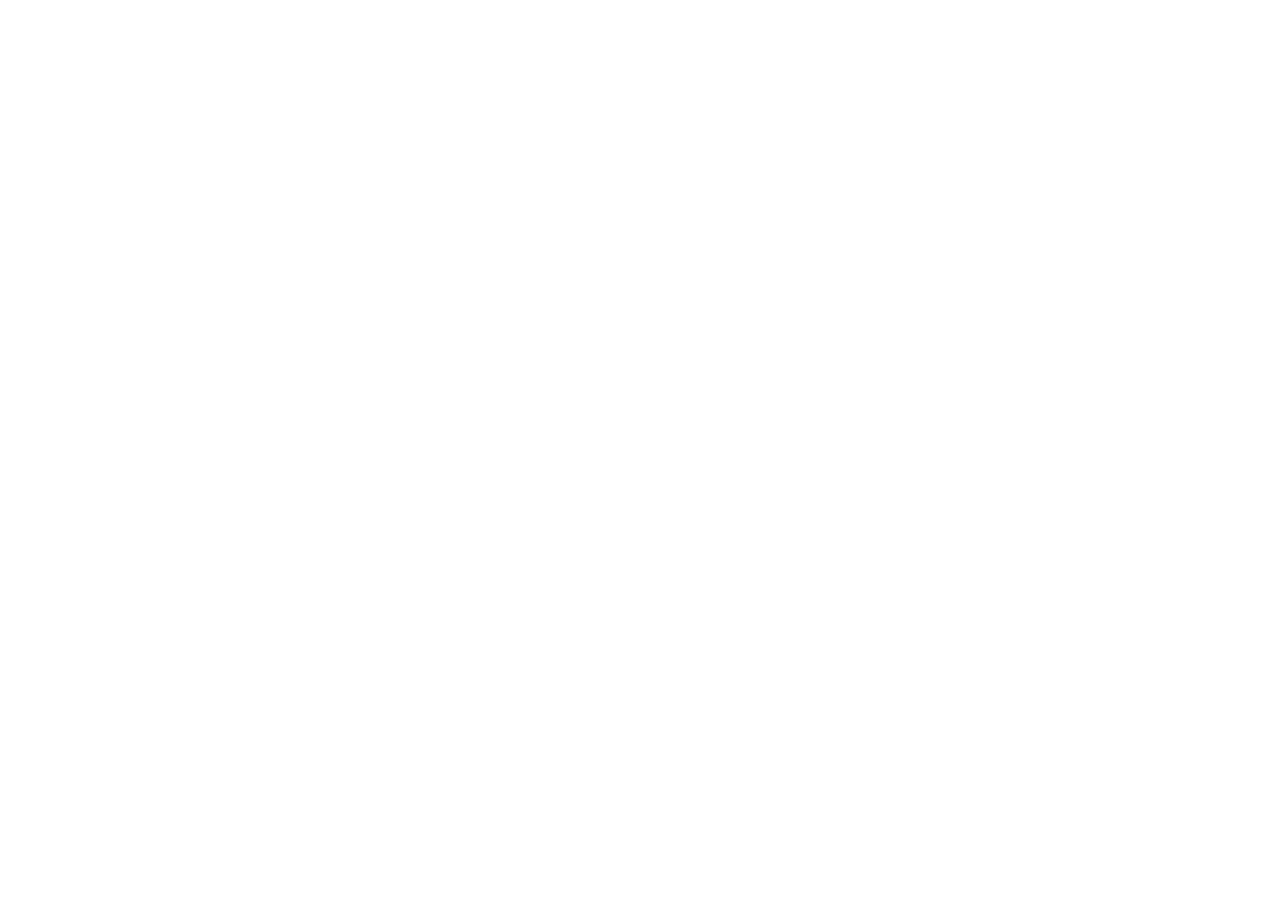
==== typing.html @ 1bf3d0a1 "first" ====
<!DOCTYPE html>
<html lang="en">
<head>
    <meta charset="UTF-8">
    <meta name="viewport" content="width=device-width, initial-scale=1.0">
    <title>Document</title>
</head>
<body>
    
</body>
</html>
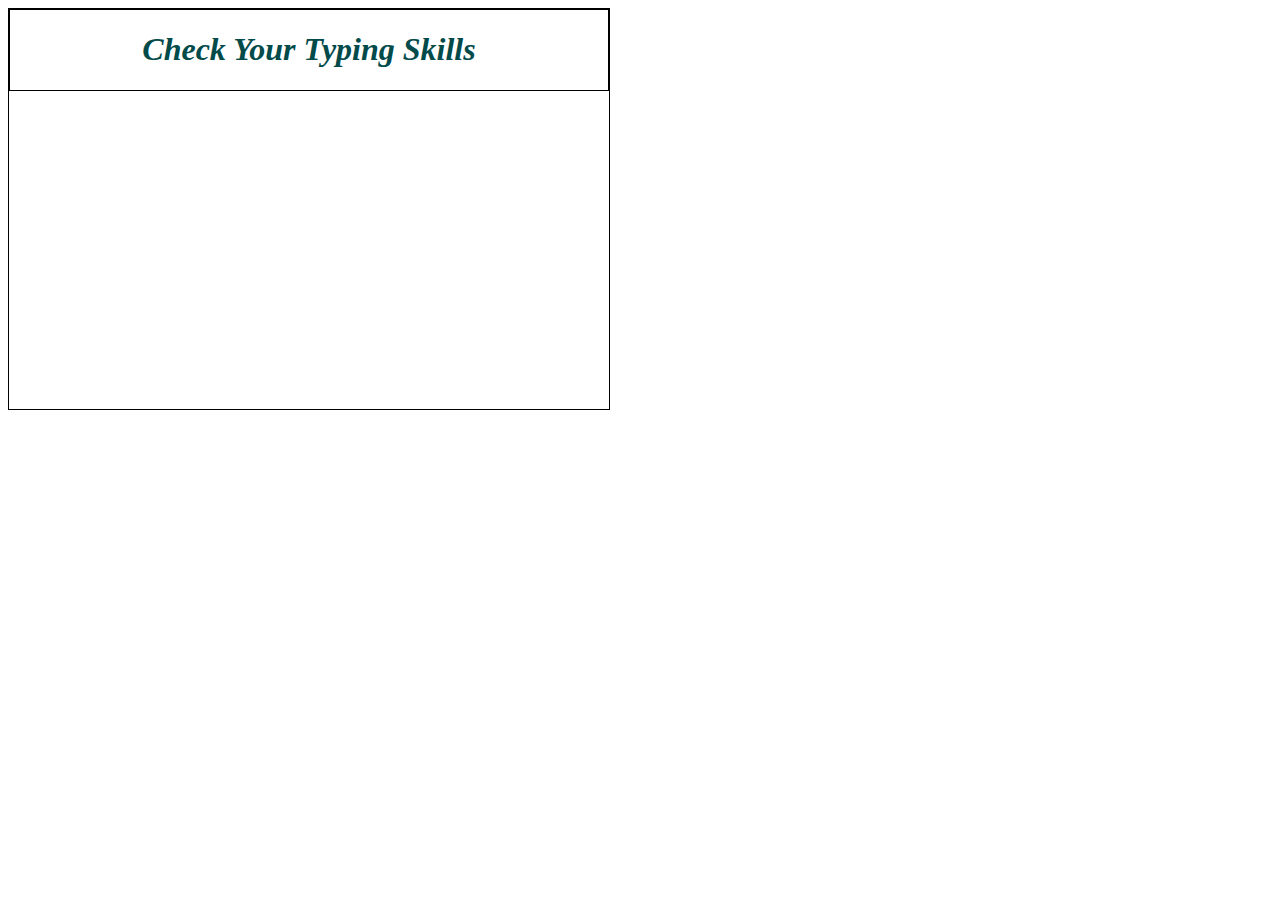
==== commit a2b2fb8e: "first" ====
--- a/typing.html
+++ b/typing.html
@@ -3,9 +3,16 @@
 <head>
     <meta charset="UTF-8">
     <meta name="viewport" content="width=device-width, initial-scale=1.0">
+    <link rel="stylesheet" href="typing.css">
     <title>Document</title>
 </head>
 <body>
-    
+    <div class="main">
+        <div class="heading">
+            <h1>Check Your Typing Skills</h1>
+        </div>
+       
+
+    </div>
 </body>
 </html>--- a/typing.css
+++ b/typing.css
@@ -0,0 +1,17 @@
+/* body{
+    text-align: center;
+} */
+.main{
+    border: 1px solid black;
+    height: 400px;
+    width: 600px;
+    /* text-align: center; */
+}
+.heading{
+    border: 1px solid black;
+    text-align: center;
+}
+h1{
+    font-style: italic;
+    color: rgb(3, 74, 74);
+}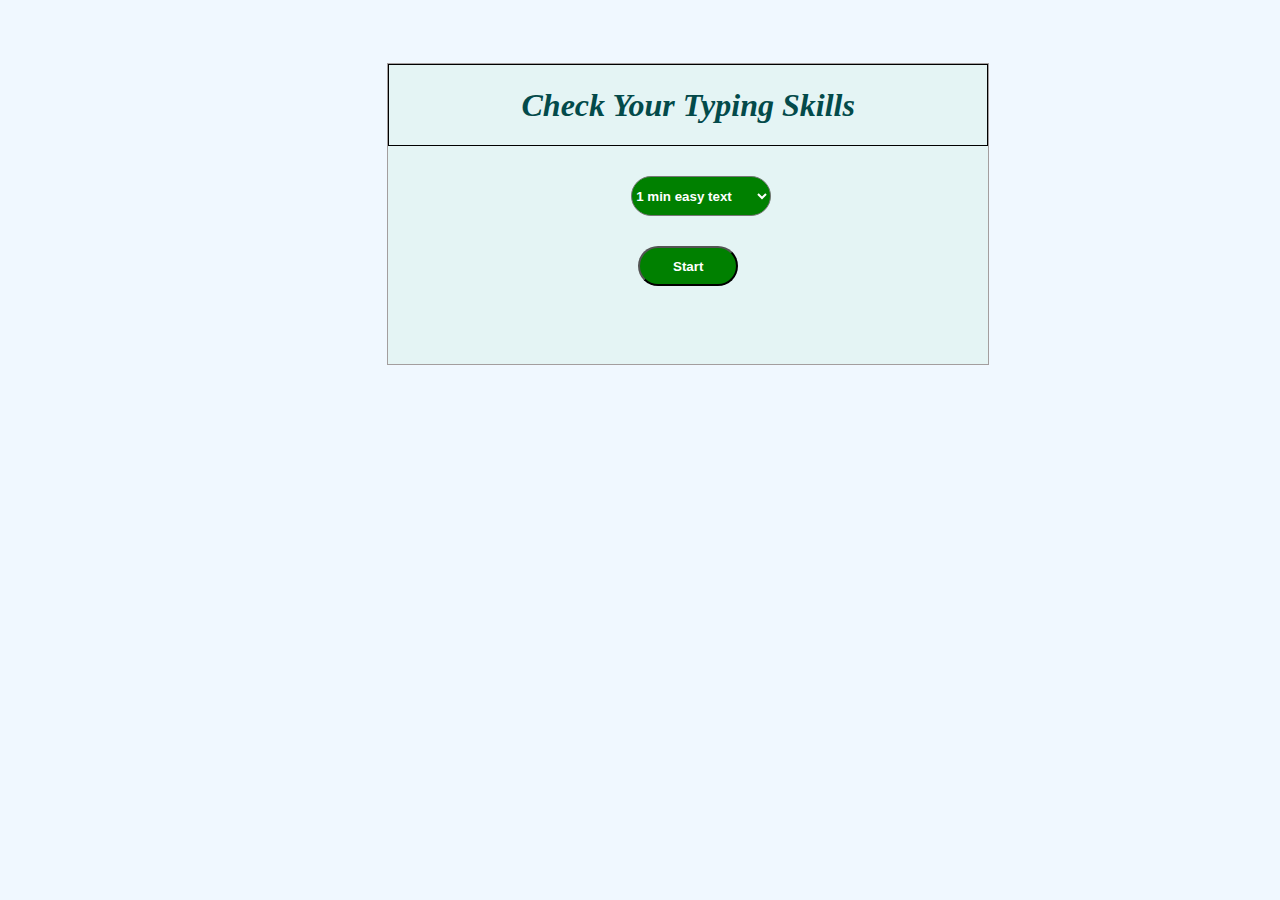
==== commit 198f7d2b: "update" ====
--- a/typing.html
+++ b/typing.html
@@ -3,16 +3,31 @@
 <head>
     <meta charset="UTF-8">
     <meta name="viewport" content="width=device-width, initial-scale=1.0">
+    <link href="https://cdn.jsdelivr.net/npm/bootstrap@5.3.1/dist/css/bootstrap.min.css" rel="stylesheet" integrity="sha384-4bw+/aepP/YC94hEpVNVgiZdgIC5+VKNBQNGCHeKRQN+PtmoHDEXuppvnDJzQIu9" crossorigin="anonymous">
+
     <link rel="stylesheet" href="typing.css">
     <title>Document</title>
 </head>
 <body>
+    <img id="typingpic" src="https://tse1.mm.bing.net/th?id=OIP.2o58r9UXWR9A55rRzVAXPwHaEw&pid=Api&P=0&h=180" alt="">
     <div class="main">
         <div class="heading">
             <h1>Check Your Typing Skills</h1>
         </div>
+        <div>
+            <select name="time" id="select">
+                <option value="1 min">1 min easy text</option>
+                <option value="1 min">1 min medium text</option>
+                <option value="1 min">2 min easy text</option>
+                <option value="1 min">2 min medium text</option>
+            </select>
+              <span><img src="https://img.icons8.com/?size=1x&id=21498&format=png" alt=""></span>
+        </div>
        
+        <button id="start1" onclick="Run()">Start</button>
 
     </div>
+    <script src="https://cdn.jsdelivr.net/npm/bootstrap@5.3.1/dist/js/bootstrap.bundle.min.js" integrity="sha384-HwwvtgBNo3bZJJLYd8oVXjrBZt8cqVSpeBNS5n7C8IVInixGAoxmnlMuBnhbgrkm" crossorigin="anonymous"></script>
+    <script type="text/javascript" src="typing.js"></script>
 </body>
 </html>--- a/typing.css
+++ b/typing.css
@@ -1,11 +1,15 @@
-/* body{
+body{
+    /* text-align: center; */
+    background-color: aliceblue;
+}
+.main{
+    background-color: rgb(228, 244, 244);
+    border: 1px solid rgb(163, 158, 158);
+    height: 300px;
+    width: 600px;
+    margin-top: 5%;
+    margin-left: 30%;
     text-align: center;
-} */
-.main{
-    border: 1px solid black;
-    height: 400px;
-    width: 600px;
-    /* text-align: center; */
 }
 .heading{
     border: 1px solid black;
@@ -14,4 +18,87 @@
 h1{
     font-style: italic;
     color: rgb(3, 74, 74);
+}
+select{
+    height: 40px;
+    border-radius: 20px;
+    margin-top: 5%;
+    color: white;
+    background-color: green;
+    font-weight: bold;
+    margin-left: 5%;
+}
+button{
+    width: 100px;
+    height: 40px;
+    border-radius: 20px;
+    margin-top: 5%;
+    color: white;
+    background-color: green;
+    font-weight: bold;
+}
+#typingpic{
+    border-radius: 15px;
+    width: 200px;
+    position: absolute;
+    left: 400px;
+    top: 280px;
+    z-index: 1;
+}
+.main1{
+    border: 1px solid black;
+    height: 500px;
+    width: 900px;
+    margin-left: 20%;
+    display: flex;
+    flex-direction: column;
+    align-items: center;
+    /* justify-content: center; */
+    
+}
+.test_div{
+    background-color: white;
+    border: 1px solid black;
+    height: 350px;
+    width: 600px;
+    /* margin-left: 20%; */
+    margin-top: 2%;
+    /* position: absolute; */
+}
+.timer{
+    margin-top: 30px;
+    font-size: 35px;
+    font-weight: bold;
+}
+.para{
+    border: 1px solid black;
+    /* display: flex;
+    flex-wrap: wrap; */
+    /* float: left; */
+    width: 100%;
+    height: 80%;
+    display: block;
+}
+.para > p{
+    line-break: anywhere;
+    margin-right: 10px;
+    margin-left: 10px;
+    font-size: 20px;
+}
+.inp{
+    border: 1px solid black;
+    width: 100%;
+    height: 19%;
+}
+#input{
+    border: 0;
+    outline: 0;
+    border-bottom: 2px solid rgb(66, 54, 54);
+    border-color: inherit;
+    height: 40px;
+    width: 97%;
+    margin-left: 2px;
+    margin-top: 10px;
+    font-size: 25px;
+    /* background: transparent; */
 }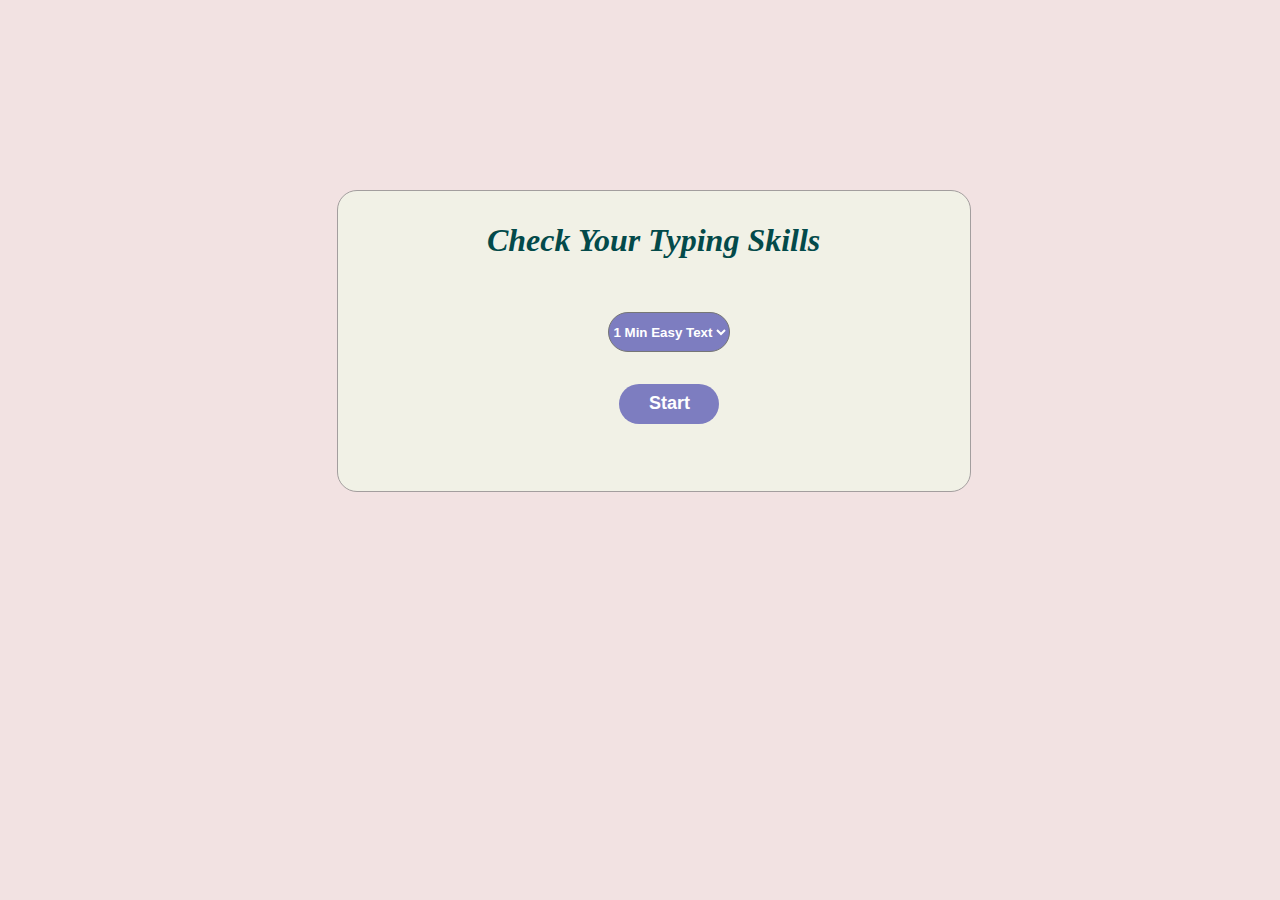
==== commit 0995e6f3: "update" ====
--- a/typing.html
+++ b/typing.html
@@ -9,19 +9,19 @@
     <title>Document</title>
 </head>
 <body>
-    <img id="typingpic" src="https://tse1.mm.bing.net/th?id=OIP.2o58r9UXWR9A55rRzVAXPwHaEw&pid=Api&P=0&h=180" alt="">
+    <!-- <img id="typingpic" src="https://tse1.mm.bing.net/th?id=OIP.2o58r9UXWR9A55rRzVAXPwHaEw&pid=Api&P=0&h=180" alt=""> -->
     <div class="main">
         <div class="heading">
             <h1>Check Your Typing Skills</h1>
         </div>
         <div>
             <select name="time" id="select">
-                <option value="1 min">1 min easy text</option>
-                <option value="1 min">1 min medium text</option>
-                <option value="1 min">2 min easy text</option>
-                <option value="1 min">2 min medium text</option>
+                <option value=1>1 Min Easy Text</option>
+                <!-- <option value=1>1 min medium text</option>
+                <option value=2>2 min easy text</option>
+                <option value=2>2 min medium text</option> -->
             </select>
-              <span><img src="https://img.icons8.com/?size=1x&id=21498&format=png" alt=""></span>
+              <!-- <span><img src="https://img.icons8.com/?size=1x&id=21498&format=png" alt=""></span> -->
         </div>
        
         <button id="start1" onclick="Run()">Start</button>
--- a/typing.css
+++ b/typing.css
@@ -1,18 +1,20 @@
 body{
     /* text-align: center; */
-    background-color: aliceblue;
+    background-color: rgb(242, 226, 226);
 }
 .main{
-    background-color: rgb(228, 244, 244);
+    background-color: rgb(241, 241, 230);
     border: 1px solid rgb(163, 158, 158);
+    border-radius: 20px;
     height: 300px;
-    width: 600px;
-    margin-top: 5%;
-    margin-left: 30%;
+    width: 50%;
+    margin-top: 15%;
+    margin-left: 26%;
     text-align: center;
 }
 .heading{
-    border: 1px solid black;
+    margin-top: 5%;
+    /* border: 1px solid black; */
     text-align: center;
 }
 h1{
@@ -24,69 +26,93 @@
     border-radius: 20px;
     margin-top: 5%;
     color: white;
-    background-color: green;
+    background-color: rgb(125, 125, 192);
     font-weight: bold;
     margin-left: 5%;
 }
 button{
+    border: 0;
     width: 100px;
     height: 40px;
     border-radius: 20px;
+    margin-left: 5%;
     margin-top: 5%;
     color: white;
-    background-color: green;
+    background-color: rgb(125, 125, 192);
+    font-size: 18px;
     font-weight: bold;
 }
-#typingpic{
+/* #typingpic{
     border-radius: 15px;
     width: 200px;
     position: absolute;
-    left: 400px;
+    left: 300px;
     top: 280px;
     z-index: 1;
-}
-.main1{
-    border: 1px solid black;
-    height: 500px;
-    width: 900px;
-    margin-left: 20%;
+} */
+#main1{
+    /* border: px solid black; */
+    border-radius: 15px;
+    height: 600px;
+    width: 75%;
+    margin-top: 5%;
+    margin-left: 12%;
     display: flex;
     flex-direction: column;
     align-items: center;
+    background-color: none;
+    background-image: url("https://tse1.mm.bing.net/th?id=OIP.qWiFefPS0MTS3r9pqqanFwHaE5&pid=Api&P=0&h=180");
+    background-size: 100%;
     /* justify-content: center; */
     
 }
-.test_div{
-    background-color: white;
+#test_div{
+    background-color: rgb(238, 233, 233);
     border: 1px solid black;
-    height: 350px;
-    width: 600px;
+    border-color: lightgreen;
+    height: 450px;
+    width: 75%;
     /* margin-left: 20%; */
     margin-top: 2%;
     /* position: absolute; */
 }
-.timer{
+#timer{
     margin-top: 30px;
     font-size: 35px;
     font-weight: bold;
 }
-.para{
-    border: 1px solid black;
+#para{
+    /* border: 1px solid black; */
     /* display: flex;
     flex-wrap: wrap; */
     /* float: left; */
-    width: 100%;
+    width: fit-content;
     height: 80%;
-    display: block;
-}
-.para > p{
+    overflow-y: auto;
+    overflow-x: auto;
+    line-height: 40px;
+    margin-left: 2%;
+    margin-right: 1%;
+    scroll-behavior: smooth;
+    /* overflow: hidden; */
+    /* text-overflow: ellipsis; */
+    /* text-decoration: underline; */
+    /* text-decoration-line: inherit; */
+    /* font-size: 100px; */
+}
+#para::-webkit-scrollbar{
+    display: none;
+  }
+.span{
     line-break: anywhere;
-    margin-right: 10px;
-    margin-left: 10px;
-    font-size: 20px;
+    /* margin-right: 10px;
+    margin-left: 10px; */
+    font-size: 30px;
+    /* color: rgb(255, 255, 255); */
+    /* word-spacing: 10px; */
 }
 .inp{
-    border: 1px solid black;
+    /* border: 1px solid black; */
     width: 100%;
     height: 19%;
 }
@@ -101,4 +127,90 @@
     margin-top: 10px;
     font-size: 25px;
     /* background: transparent; */
+}
+#control{
+    /* border: 1px solid black; */
+    height: fit-content;
+    width: 30%;
+    display: flex;
+    justify-content: space-between;
+    
+    /* text-decoration: li; */
+}
+
+#res{
+    border-bottom: black;
+    /* border: red; */
+    background-color: aliceblue;
+    width: 80%;
+    height: 40%;
+    display: flex;
+    justify-content: space-between;
+    /* flex-basis: 30%; */
+}
+#accuracy, #net, #gross{
+    /* border: 1px solid blue; */
+    /* border-radius: 50%; */
+    border-color:grey;
+    width: fit-content;
+    height: 100%;
+    display: flex;
+    flex-wrap: wrap ;
+    justify-content: center;
+    align-items: center;
+}
+#g_text, #a_text, #n_text{
+    /* border: 1px solid blue; */
+    text-align: center;
+    width: 100%;
+    height: 20%;
+    font-size: 30px;
+    display: flex;
+    align-items: center;
+    justify-content: center;
+    font-style: italic;
+    text-decoration: underline;
+    color: darkorchid;
+}
+#g_value, #a_value, #n_value{
+    /* border: 1px solid blue; */
+    /* border-radius: 40%; */
+    width: fit-content;
+    height: 50%;
+    text-align: center;
+    font-size: 60px;
+    display: flex;
+    align-items: center;
+    justify-content: center;
+    font-style: italic;
+}
+#g_wpm, #n_wpm, #a_wpm{
+    /* border: 1px solid blue; */
+    width: 100%;
+    height: 20%;
+    text-align: center;
+    font-size: 30px;
+    display: flex;
+    align-items: center;
+    justify-content: center;
+    font-style: italic;
+}
+
+#calc{
+    background-color: aliceblue;
+    border: red;
+    width: 80%;
+    height: 30%;
+    text-align: center;
+    font-size: 30px;
+}
+
+#control1{
+    height: fit-content;
+    width: 30%;
+    display: flex;
+    justify-content: space-between;
+}
+#cal{
+    font-style: italic;
 }